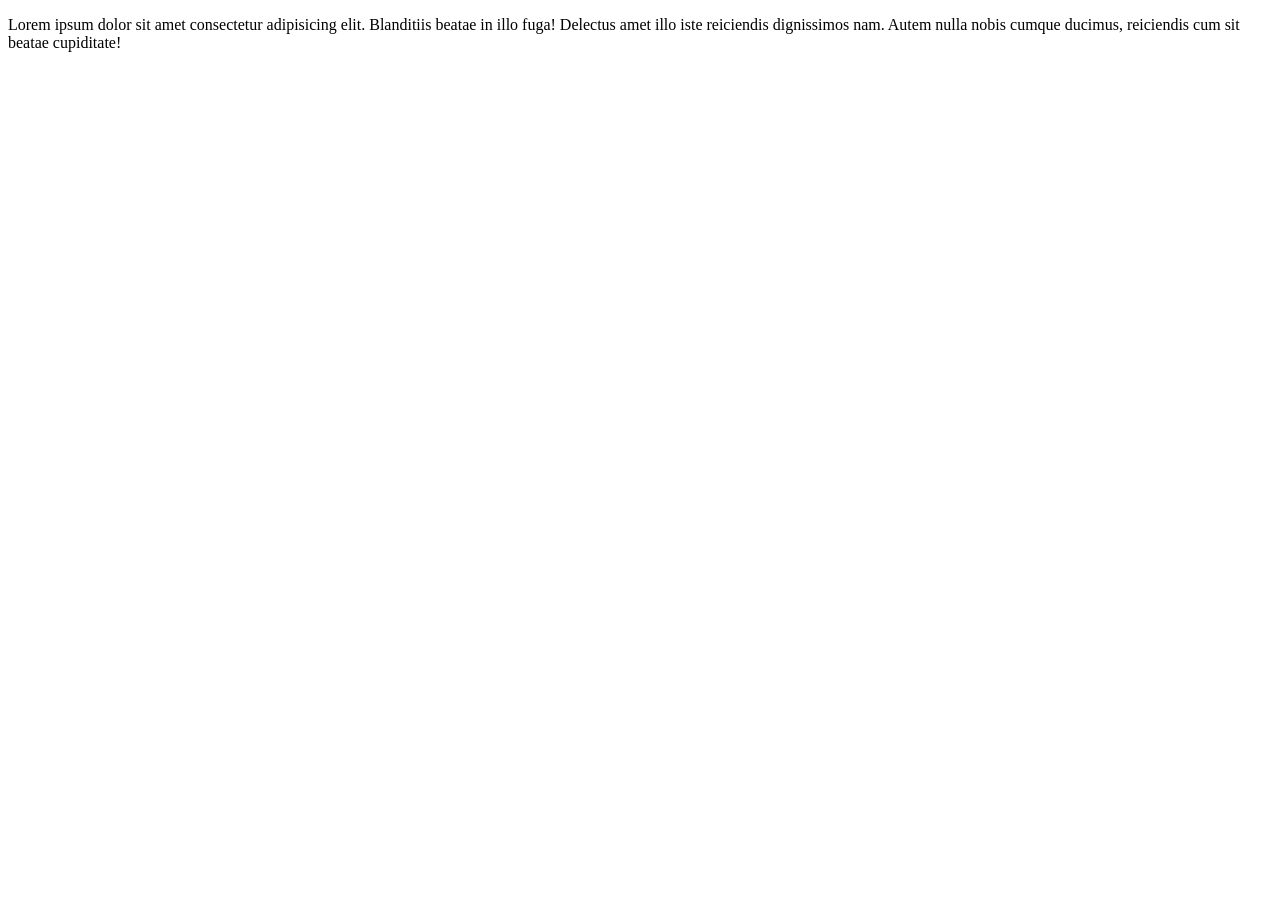
==== index.html @ b3f23139 "05/11/2024" ====
<!DOCTYPE html>
<html lang="en">
<head>
    <meta charset="UTF-8">
    <meta name="viewport" content="width=device-width, initial-scale=1.0">
    <title>Document</title>
</head>
<body>
    <p>Lorem ipsum dolor sit amet consectetur adipisicing elit. Blanditiis beatae in illo fuga! Delectus amet illo iste reiciendis dignissimos nam. Autem nulla nobis cumque ducimus, reiciendis cum sit beatae cupiditate!</p>
</body>
</html>
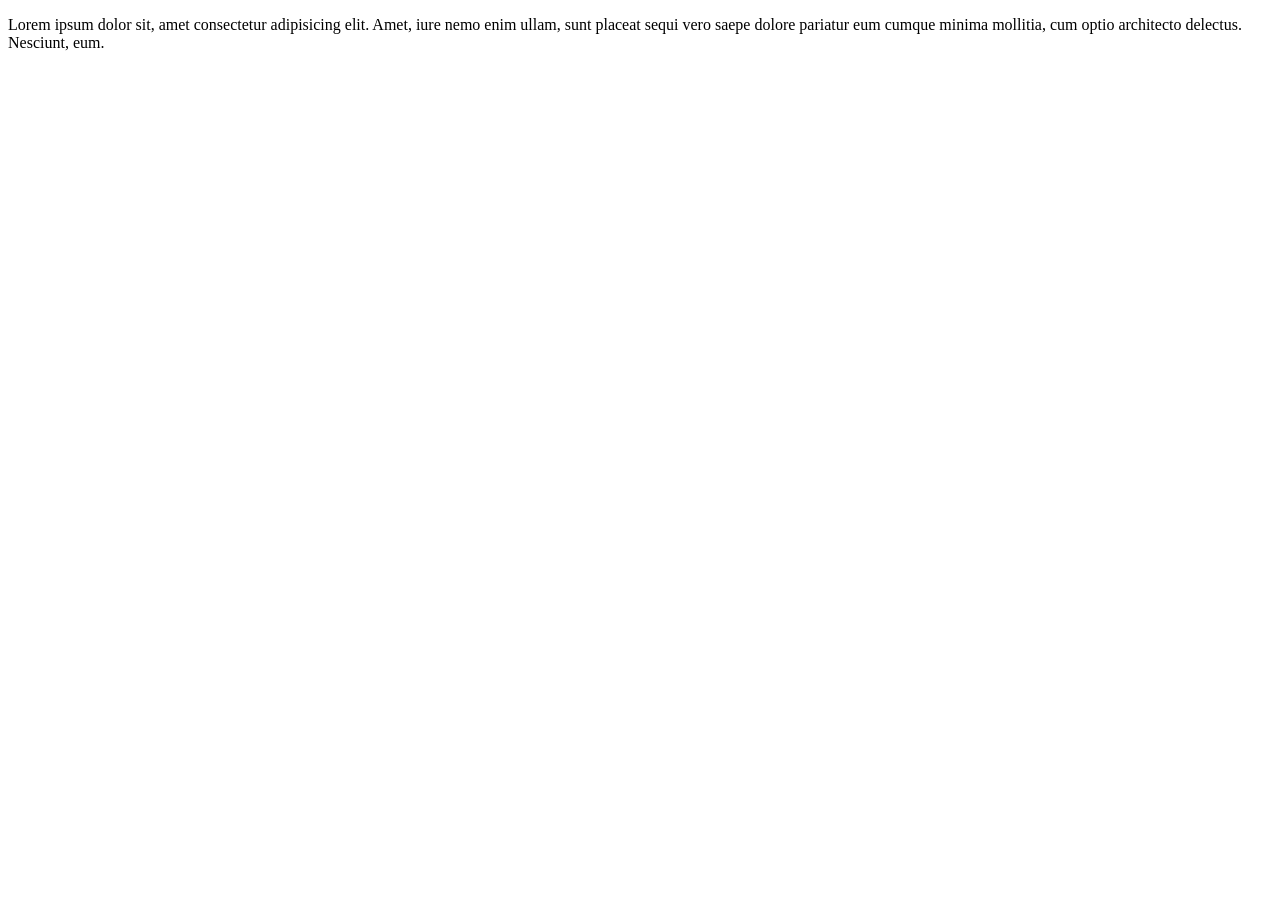
==== commit 041533c3: "05/11/24" ====
--- a/index.html
+++ b/index.html
@@ -6,6 +6,8 @@
     <title>Document</title>
 </head>
 <body>
-    <p>Lorem ipsum dolor sit amet consectetur adipisicing elit. Blanditiis beatae in illo fuga! Delectus amet illo iste reiciendis dignissimos nam. Autem nulla nobis cumque ducimus, reiciendis cum sit beatae cupiditate!</p>
+    <p>
+        Lorem ipsum dolor sit, amet consectetur adipisicing elit. Amet, iure nemo enim ullam, sunt placeat sequi vero saepe dolore pariatur eum cumque minima mollitia, cum optio architecto delectus. Nesciunt, eum.
+    </p>
 </body>
 </html>
